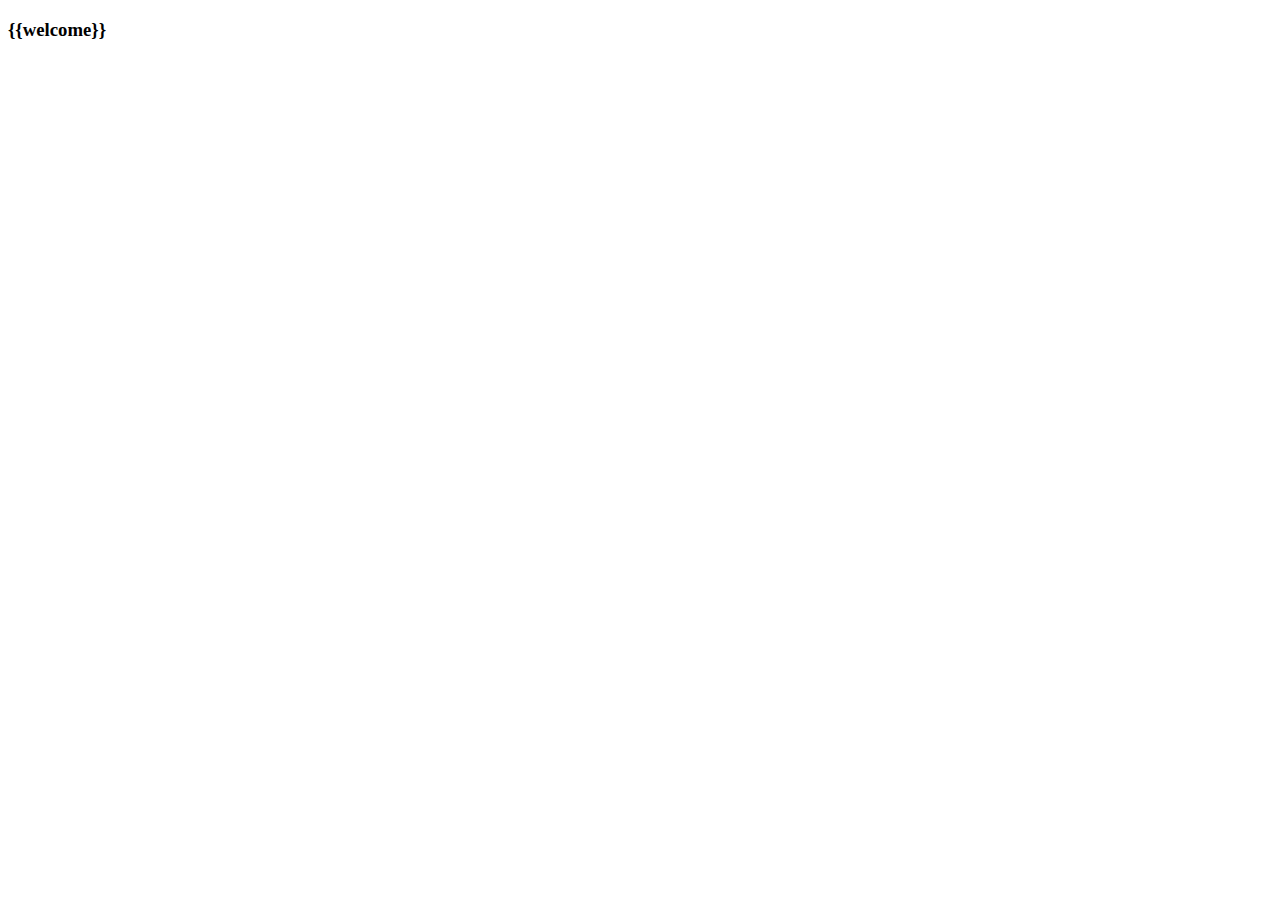
==== templates/channel_list.html @ 3f3e306a "added the lists and dictionary to hold user_names, channel_list, and users with messages" ====
<!DOCTYPE html>
<html lang="en">
<head>
    <meta charset="UTF-8">
    <meta name="viewport" content="width=device-width, initial-scale=1.0">
    <meta http-equiv="X-UA-Compatible" content="ie=edge">
    <title>Document</title>
</head>
<body>
    <h3>{{welcome}}</h3>
</body>
</html>
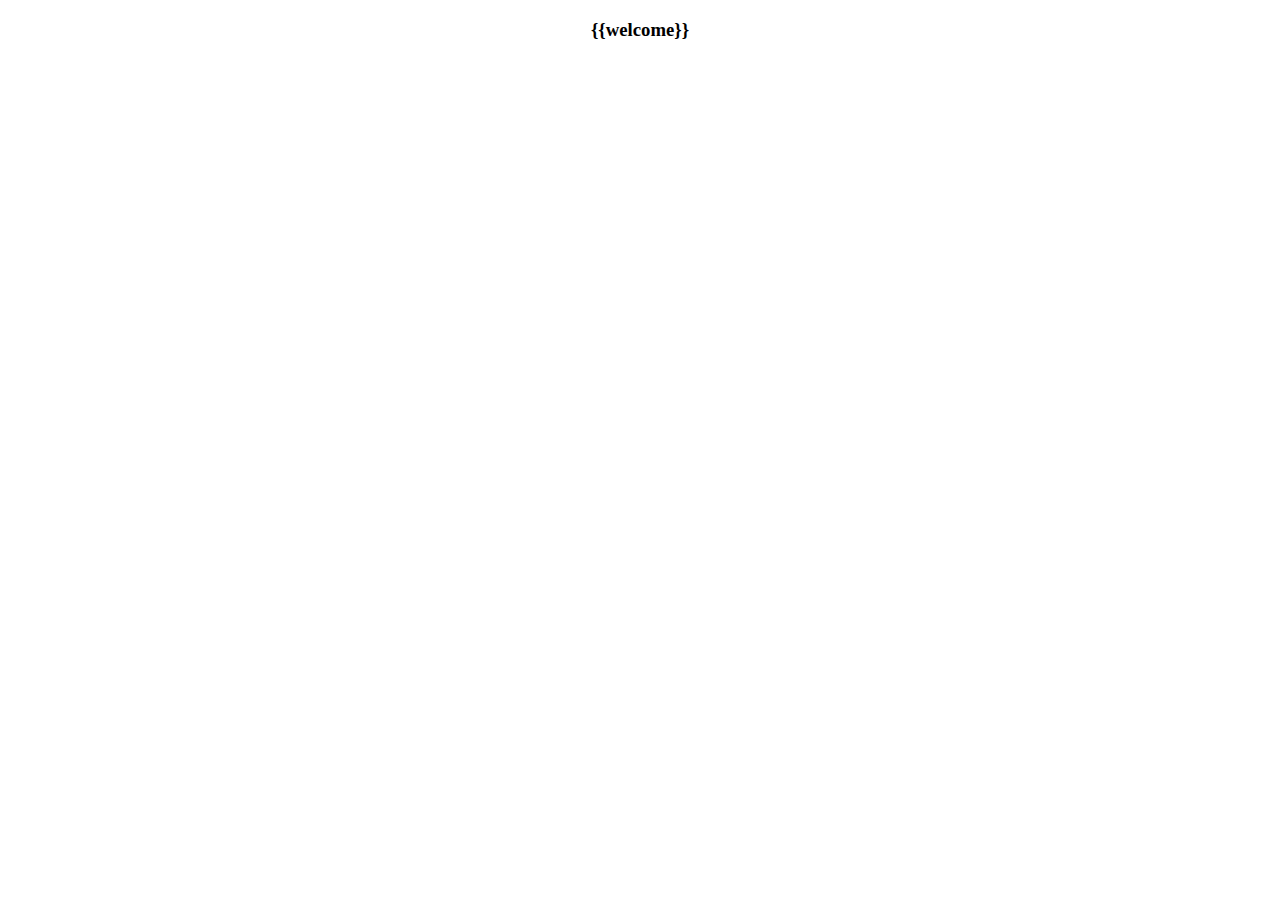
==== commit 089c63db: "commit for backup on 09162019" ====
--- a/templates/channel_list.html
+++ b/templates/channel_list.html
@@ -4,7 +4,11 @@
     <meta charset="UTF-8">
     <meta name="viewport" content="width=device-width, initial-scale=1.0">
     <meta http-equiv="X-UA-Compatible" content="ie=edge">
-    <title>Document</title>
+
+    <!-- My css file -->
+    <link rel="stylesheet" type="text/css" href="../static/flack.css">
+    
+    <title>Channel_list</title>
 </head>
 <body>
     <h3>{{welcome}}</h3>
--- a/static/flack.css
+++ b/static/flack.css
@@ -0,0 +1,28 @@
+/*Sean Chapin "project2" implementation */
+/* SASS Inheritance implementation*/
+#home {
+  margin-top: 10px;
+  margin: auto;
+  background-repeat: no-repeat;
+  background-origin: content-box;
+  background-position: center top;
+  background-color: white;
+  font-family: 'Times New Roman', Times, serif;
+  color: #000000; }
+
+/* Home page background picture and formatting info */
+.navbar-nav {
+  font-weight: bold;
+  padding-top: 40px;
+  padding-left: 20px;
+  font-size: 150%; }
+
+h1 {
+  font-size: 450%;
+  color: green;
+  text-align: center; }
+
+h3 {
+  text-align: center; }
+
+/*# sourceMappingURL=flack.css.map */
